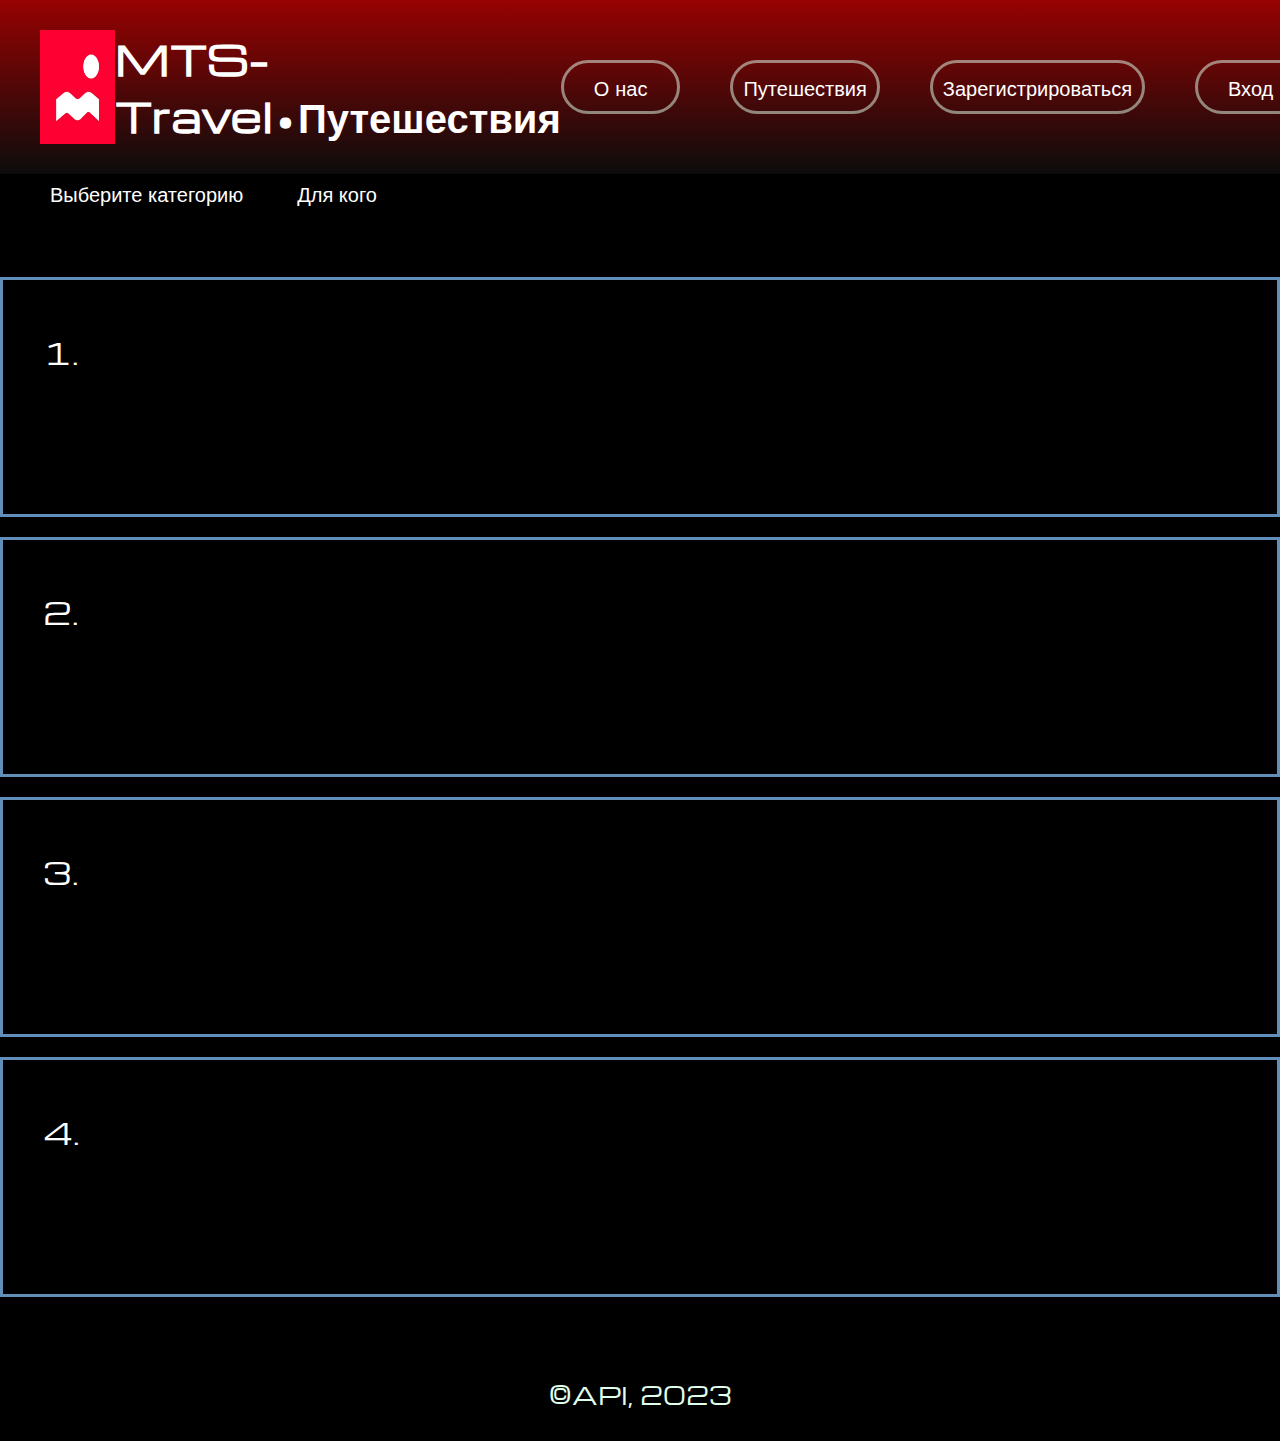
==== mts-travel/meet.html @ 581dfad8 "Add files via upload" ====
<!DOCTYPE html>
<html lang="en">
<head>
    <meta charset="UTF-8">
    <meta name="viewport" content="width=device-width, initial-scale=1.0">
    <title>MTS-Travel</title>
    
    <link rel="stylesheet" href="meet.css">
</head>
<body>
    <div class="maket">
        <div class="header">
            <img src="img/pBeHC8aUtww.png" alt="" width="75">
            <div class="text-wrapper"><h1><a href="index.html">MTS-Travel&bull;Путешествия</a></h1></h1></div>
            <div class="overlap">
                <div class="text-wrapper-23"><a href="https://travel.mts.ru/">О нас</a></div>
                <div class="text-wrapper-2"><a href="meet.html">Путешествия</a></div>
                <div class="text-wrapper-3"><a href="reg.html">Зарегистрироваться</a></div>
                <div class="text-wrapper-4"><a href="vhod.html">Вход</a></div>
            </div>
        </div>  
     
        <div class="dropdown">
          <button class="dropbtn">Выберите категорию</button>
          <div class="dropdown-content">
            <a href="index.html">Активные</a>
            <a href="meet3.html">Будущие</a>
            <a href="meet (2).html">Прошедшие</a>
          </div>
        </div>
        <div class="dropdown-2">
            <button class="dropbtn-2">Для кого</button>
            <div class="dropdown-content-2">
              <a href="#">Семьи</a>
              <a href="#">Подростки</a>
              <a href="#">Компании</a>
            </div>
          </div>
        <div class="overlap-group">
            <div class="overlap-2">
                <p class="element">
                   1. 
                    
                </p>
                <h3></h3>
            </div>
            <div class="overlap-2">
                <p class="element">
                   2.
                </p>
                <h3>

                </h3>
            </div>
            <div class="overlap-2">
                <p class="element">
                    3.
                </p>
                <h3>

                </h3>
            </div>
            <div class="overlap-2">
                <p class="element">
                    4. 
                </p>
                <h3></h3>
            </div>
        </div>
        <div class="footer">
            &copy;API, 2023
        </div>
    </div>
</body>
</html>
---- mts-travel/meet.css ----
@font-face{
    font-family: "Michroma-Regular"; 
    src: url('fonts/Michroma-Regular.ttf') format("truetype");
}
*{
    margin: 0;
    padding: 0;
    box-sizing: border-box;
}
a{
    color: #ffffff;
    text-decoration: none;
}
.maket {
    background-color: #000000;
    max-width: 100%;
    min-height: 100vh;
}

.maket .header {
    position: sticky;
    z-index: 1;
    top:0;
    background: linear-gradient(rgb(151, 2, 2), rgb(12, 12, 12));
    max-width: 100%;
    display: flex;
    flex-direction: row;
    justify-content: space-between;
    padding: 30px 40px;
}
.maket .overlap {
   
    display: flex;
    flex-direction: row;
    justify-content: space-between;
    align-items: center;
}
.maket .text-wrapper {
    color: #ffffff;
    font-family: "Michroma-Regular", Helvetica;
    font-weight: 300;
    font-size: 20px;
    letter-spacing: 0;
}

.maket .text-wrapper-2, .text-wrapper-3, .text-wrapper-4,.text-wrapper-23{
    color: #ffffff;
    font-size: 20px;
    white-space: nowrap;
    font-family: "Michroma-Regular", Helvetica;
    font-weight: 400; 
    padding: 10px;
    border-radius: 230px;
    border: 3px solid;
    border-color: #e0ffeb83;
}
.maket .text-wrapper-23{
    margin-right: 50px;
    padding: 10px 30px;
}
.maket .text-wrapper-3 {
    margin-left: 50px;
}

.maket .text-wrapper-4 {
    margin-left: 50px;
    padding: 10px 30px;
}
.maket a:hover{
    text-decoration: underline;
}

.maket .overlap-group {
    width: 100%;
    min-height: 100%;
    padding: 60px 0 30px 0; 
}
.maket .text-wrapper-5 {
    padding: 40px 0 20px 40px;
    color: #c4ffe2cc;
    font-size: 36px;
    line-height: 100px;
    font-family: "Michroma-Regular", Helvetica;
    font-weight: 300;
    letter-spacing: 0;
}
.maket .overlap-2 {
    min-width: 100%;
    min-height: 240px;
    border: 3px solid;
    border-color: #628fb9;
    display: flex;
    flex-direction: column;
    justify-content: space-between;
    padding: 40px;
    margin: 0 0 20px 0;
}

.maket .element {
    color: #ffffff;
    font-size: 30px;
    line-height: 64px;
    font-family: "Michroma-Regular", Helvetica;
    font-weight: 300;
    letter-spacing: 0;
}
.maket h3 {
    color: #ffffff;
    font-size: 15px;
    line-height: 24px;
    font-family: "Michroma-Regular", Helvetica;
    font-weight: 300;
    letter-spacing: 0;
}

.dropdown {
    position: relative;
    display: inline-block;
    left: 40px;
    font-size: 20px;
}
                      
.dropbtn {
  background-color: #000000;
  color: white;
  padding: 10px;
  font-size: 20px;
  border: none;
  cursor: pointer;
}
    
.dropdown-content {
  display: none;
  position: absolute;
  background-color: #000000;
  min-width: 160px;
  box-shadow: 0px 8px 16px 0px rgba(0,0,0,0.2);
  z-index: 1;
}
.dropdown-content a {
  color: white;
  padding: 12px 16px;
  text-decoration: none;
  display: block;
}
.dropdown-content a:hover {
  background-color: #555;
}
                    
.dropdown:hover .dropdown-content {
  display: block;
}                  
.dropdown-2 {
  position: relative;
  display: inline-block;
  left: 70px;
  font-size: 20px;
}

.dropbtn-2 {
  background-color: #000000;
  color: white;
  padding: 10px;
  font-size: 20px;
  border: none;
  cursor: pointer;
}

.dropdown-content-2 {
  display: none;
  position: absolute;
  background-color: #000000;
  min-width: 160px;
  box-shadow: 0px 8px 16px 0px rgba(0,0,0,0.2);
  z-index: 1;
}

.dropdown-content-2 a {
  color: white;
  padding: 12px 16px;
  text-decoration: none;
  display: block;
}

.dropdown-content-2 a:hover {
  background-color: #555;
}

.dropdown-2:hover .dropdown-content-2 {
  display: block;
}                  

.footer{
  width: 100%;
  text-align: center;
  font-size: 24px;
  color: #e0ffeb;
  padding: 30px 0;
  font-family: "Michroma-Regular", Helvetica;
}
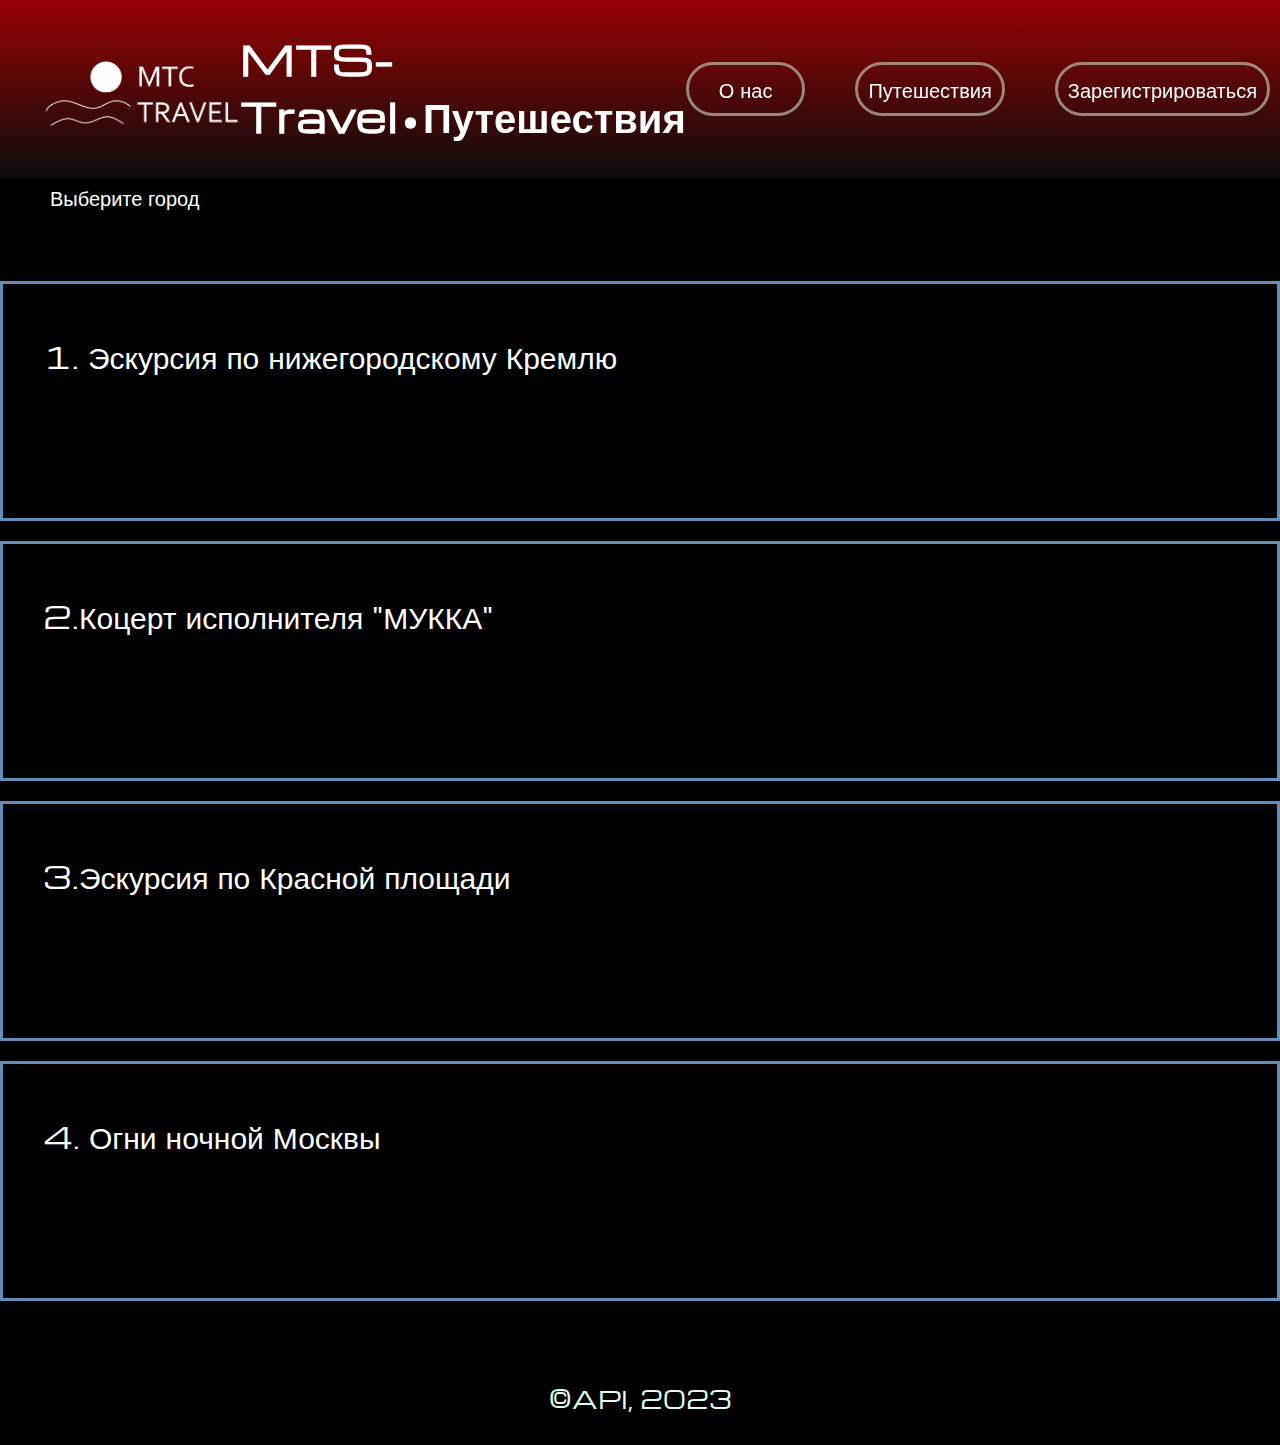
==== commit 4d2c6f09: "Add files via upload" ====
--- a/mts-travel/meet.html
+++ b/mts-travel/meet.html
@@ -10,7 +10,7 @@
 <body>
     <div class="maket">
         <div class="header">
-            <img src="img/pBeHC8aUtww.png" alt="" width="75">
+            <img src="img/logo.png" alt="" width="200">
             <div class="text-wrapper"><h1><a href="index.html">MTS-Travel&bull;Путешествия</a></h1></h1></div>
             <div class="overlap">
                 <div class="text-wrapper-23"><a href="https://travel.mts.ru/">О нас</a></div>
@@ -19,34 +19,25 @@
                 <div class="text-wrapper-4"><a href="vhod.html">Вход</a></div>
             </div>
         </div>  
-     
         <div class="dropdown">
-          <button class="dropbtn">Выберите категорию</button>
+          <button class="dropbtn">Выберите город</button>
           <div class="dropdown-content">
-            <a href="index.html">Активные</a>
-            <a href="meet3.html">Будущие</a>
-            <a href="meet (2).html">Прошедшие</a>
+            <a href="index.html">Нижний Новогород</a>
+            <a href="moscva.html">Москва</a>
+            <a href="peter.html">Санкт-Петербург</a>
           </div>
         </div>
-        <div class="dropdown-2">
-            <button class="dropbtn-2">Для кого</button>
-            <div class="dropdown-content-2">
-              <a href="#">Семьи</a>
-              <a href="#">Подростки</a>
-              <a href="#">Компании</a>
-            </div>
-          </div>
         <div class="overlap-group">
             <div class="overlap-2">
                 <p class="element">
-                   1. 
-                    
+                   1. Эскурсия по нижегородскому Кремлю    
                 </p>
                 <h3></h3>
             </div>
             <div class="overlap-2">
                 <p class="element">
-                   2.
+                   2.Коцерт исполнителя "МУККА"
+                   
                 </p>
                 <h3>
 
@@ -54,7 +45,7 @@
             </div>
             <div class="overlap-2">
                 <p class="element">
-                    3.
+                    3.Эскурсия по Красной площади
                 </p>
                 <h3>
 
@@ -62,7 +53,7 @@
             </div>
             <div class="overlap-2">
                 <p class="element">
-                    4. 
+                    4. Огни ночной Москвы
                 </p>
                 <h3></h3>
             </div>
